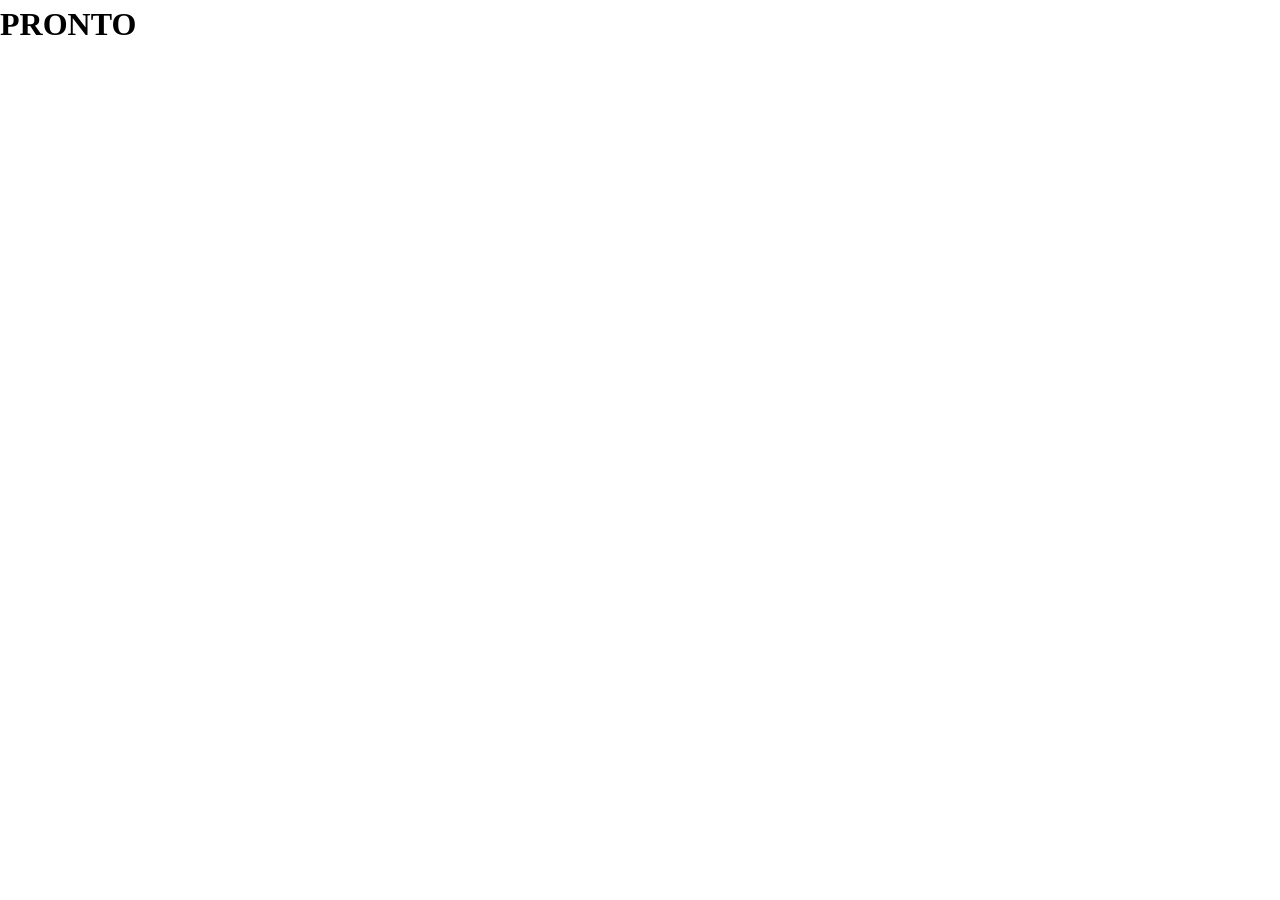
==== index.html @ c09a4a3f "atualização" ====
<!DOCTYPE html>
<html lang="pt-BR">
<head>
    <meta charset="UTF-8">
    <meta name="viewport" content="width=device-width, initial-scale=1.0">
    <meta name="description" content="...">
    <meta name="keywords" content="sites, web">
    <meta name="author" content="Júlio César">
    <link id="dynamic-favicon" rel="shortcut icon" type="image/x-icon"
        href="https://s1-e.pinimg.com/webapp/favicon_48x48-ca576772.png">
    <title>HOME:Página Principal</title>
    <link rel="stylesheet" href="css/estilo.css">

    
</head>
    <body>
        <h1>PRONTO</h1>
    </body>
</html>
---- css/estilo.css ----
@charset "UTF-8";
@import "reset.css";
@import "cores.css";
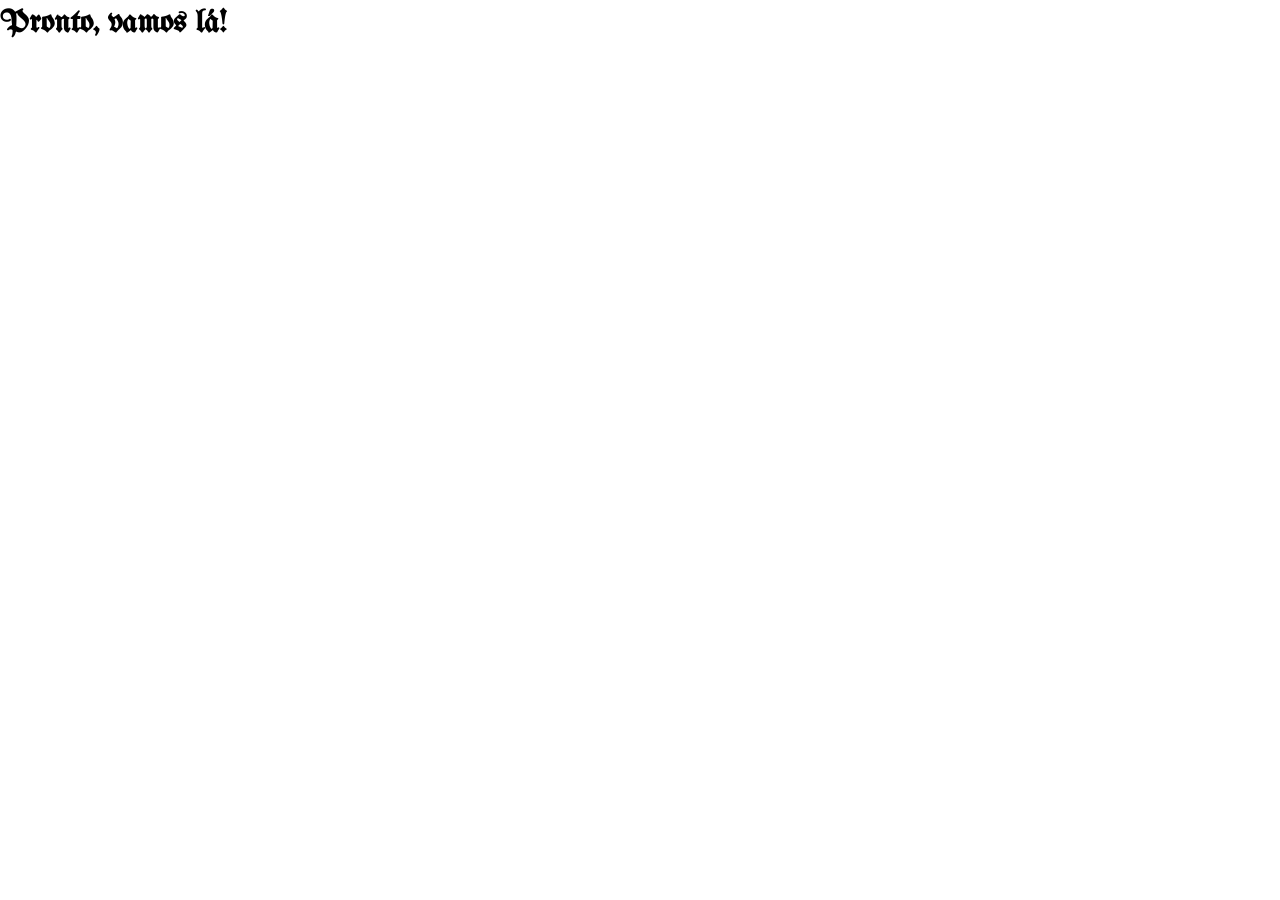
==== commit bb3da8c5: "atualizacao" ====
--- a/index.html
+++ b/index.html
@@ -9,11 +9,9 @@
     <link id="dynamic-favicon" rel="shortcut icon" type="image/x-icon"
         href="https://s1-e.pinimg.com/webapp/favicon_48x48-ca576772.png">
     <title>HOME:Página Principal</title>
-    <link rel="stylesheet" href="css/estilo.css">
-
-    
+    <link rel="stylesheet" href="css/estilo.css"> 
 </head>
     <body>
-        <h1>PRONTO</h1>
+        <h1>Pronto, vamos lá!</h1>
     </body>
 </html>
--- a/css/estilo.css
+++ b/css/estilo.css
@@ -1,3 +1,15 @@
 @charset "UTF-8";
 @import "reset.css";
 @import "cores.css";
+
+@font-face{
+    font-family: Unifranklin;
+    src: url(fontes/UnifrakturMaguntia-Regular.ttf) ;
+}
+
+body{
+    color: var(--platinum);
+    font-family: Unifranklin;
+    background-color: var(--midnight-violet);
+}
+
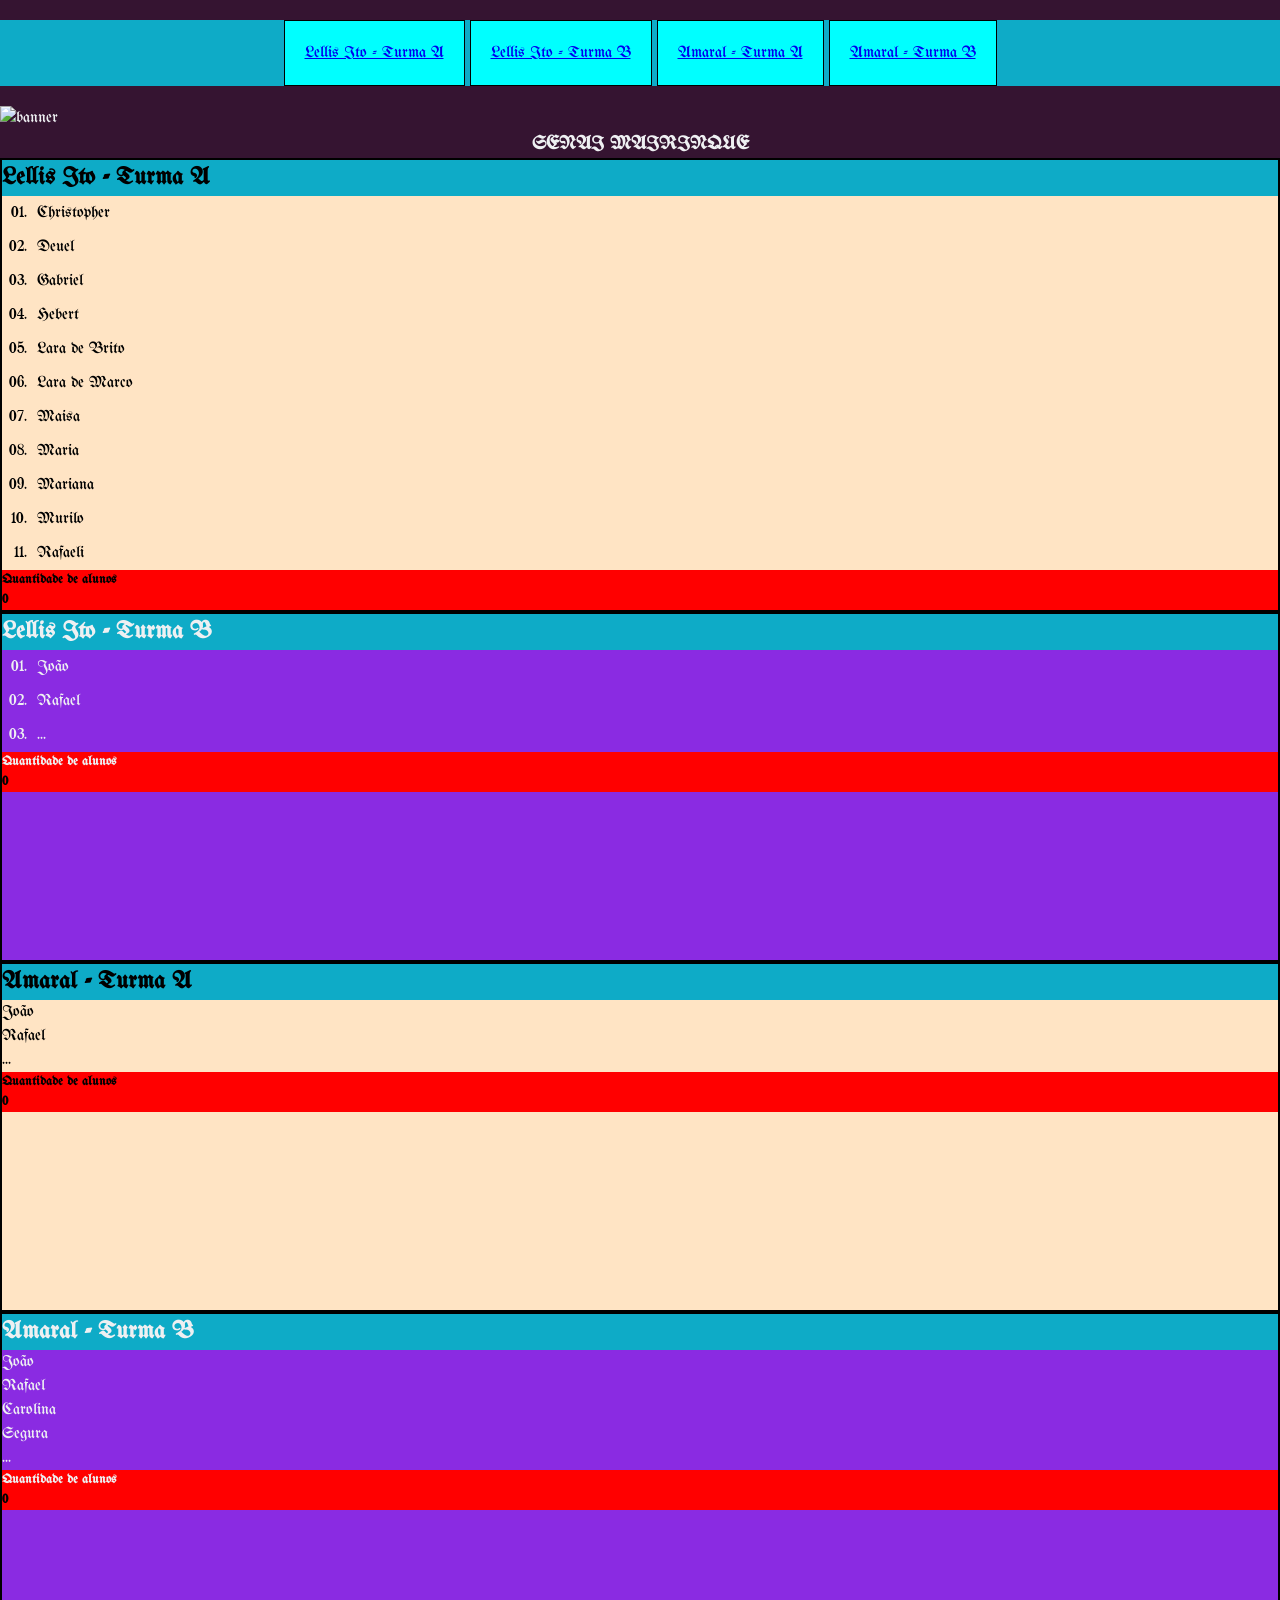
==== commit 76c60ede: "atualização com recursos do professor" ====
--- a/index.html
+++ b/index.html
@@ -1,5 +1,6 @@
 <!DOCTYPE html>
 <html lang="pt-BR">
+
 <head>
     <meta charset="UTF-8">
     <meta name="viewport" content="width=device-width, initial-scale=1.0">
@@ -9,9 +10,126 @@
     <link id="dynamic-favicon" rel="shortcut icon" type="image/x-icon"
         href="https://s1-e.pinimg.com/webapp/favicon_48x48-ca576772.png">
     <title>HOME:Página Principal</title>
-    <link rel="stylesheet" href="css/estilo.css"> 
+    <link rel="stylesheet" href="css/estilo.css">
+
 </head>
-    <body>
-        <h1>Pronto, vamos lá!</h1>
-    </body>
+
+<body>
+    <header>
+        <nav class="menu ">
+            <ul>
+                <li><a href="#LellisA">Lellis Ito - Turma A</a></li>
+                <li><a href="#LellisB">Lellis Ito - Turma B</a></li>
+                <li><a href="#AmaralA">Amaral - Turma A</a></li>
+                <li><a href="#AmaralB">Amaral - Turma B</a></li>
+            </ul>
+        </nav>
+    </header>
+
+    <div>
+        <picture>
+            <source media="(max-width:650px)" srcset="img/banner-600_350.svg">
+            <source media="(max-width:465px)" srcset="img/banner-450_200.svg">
+            <img class="img-banner" src="img/banner.svg" alt="banner">
+        </picture>
+    </div>
+
+    <section class="senai mk">
+        <section id="turmas">
+            <h1 class="tituloPrincipal">SENAI MAIRINQUE</h1>
+
+            <section class="sala turma_A lellis " id="LellisA">
+                <header>
+                    <h2>Lellis Ito - Turma A</h2>
+                </header>
+                <article>
+                    <ul class="listaAlunos" id="alunosLellis_A">
+                        <li>Christopher</li>
+                        <li>Deuel</li>
+                        <li>Gabriel</li>
+                        <li>Hebert</li>
+                        <li>Lara de Brito</li>
+                        <li>Lara de Marco</li>
+                        <li>Maisa</li>
+                        <li>Maria</li>
+                        <li>Mariana</li>
+                        <li>Murilo</li>
+                        <li>Rafaeli</li>
+                    </ul>
+                </article>
+                <footer>
+                    <h3>Quantidade de alunos
+                        <mark>
+                            <p id="qtdAlunosLellis_A">0</p>
+                        </mark>
+                    </h3>
+                </footer>
+            </section>
+
+            <section class="sala turma_B lellis " id="LellisB">
+                <header>
+                    <h2>Lellis Ito - Turma B</h2>
+                </header>
+                <article>
+                    <ul class="listaAlunos" id="alunosLellis_B">
+                        <li>João</li>
+                        <li>Rafael</li>
+                        <li>...</li>
+                    </ul>
+                </article>
+                <footer>
+                    <h3>Quantidade de alunos
+                        <mark>
+                            <p id="qtdAlunosLellis_B">0</p>
+                        </mark>
+                    </h3>
+                </footer>
+            </section>
+
+            <section class="sala turma_A amaral " id="AmaralA">
+                <header>
+                    <h2>Amaral - Turma A</h2>
+                </header>
+                <article>
+                    <ul id="alunosAmaral_A">
+                        <li>João</li>
+                        <li>Rafael</li>
+                        <li>...</li>
+                    </ul>
+                </article>
+                <footer>
+                    <h3>Quantidade de alunos
+                        <mark>
+                            <p id="qtdAlunosAmaral_A">0</p>
+                        </mark>
+                    </h3>
+                </footer>
+            </section>
+
+            <section class="sala turma_B amaral " id="AmaralB">
+                <header>
+                    <h2>Amaral - Turma B</h2>
+                </header>
+                <article>
+                    <ul id="alunosAmaral_B">
+                        <li>João</li>
+                        <li>Rafael</li>
+                        <li>Carolina</li>
+                        <li>Segura</li>
+                        <li>...</li>
+                    </ul>
+                </article>
+                <footer>
+                    <h3>Quantidade de alunos
+                        <mark>
+                            <p id="qtdAlunosAmaral_B">0</p>
+                        </mark>
+                    </h3>
+                </footer>
+            </section>
+        </section>
+
+    </section>
+</body>
+
 </html>
--- a/css/estilo.css
+++ b/css/estilo.css
@@ -13,3 +13,72 @@
     background-color: var(--midnight-violet);
 }
 
+.tituloPrincipal{
+    text-align: center;
+}
+.img-banner {
+    margin-left: auto;
+    margin-right: auto;
+}
+
+header {
+    background-color: rgb(14, 171, 199);
+}
+.menu {
+    text-align: center;
+    margin: 20px 0;
+}
+.menu ul {
+    list-style: none;
+}
+
+.menu ul li {
+    display: inline-block;
+    padding: 20px;
+    border: 1px solid #000;
+    background-color: aqua;
+}
+
+section {
+    /* background-color: aquamarine; */
+}
+
+/* section section{
+           font-size: 0;
+        }    */
+#turmas .sala {
+    display: inline-block;
+    vertical-align: top;
+    background-color: burlywood;
+    min-height: 300px;
+    width: 100%;
+    min-height: 350px;
+    border: 2px solid #000;
+    box-sizing: border-box;
+}
+
+#turmas footer {
+    background-color: red;
+}
+
+#turmas footer h3 {
+    font-size: smaller;
+}
+
+#turmas .sala.turma_A{
+    background-color: bisque;
+    color: #000;
+}
+
+#turmas .sala.turma_B{
+    background-color: blueviolet;
+}
+
+
+.listaAlunos {
+    list-style: decimal-leading-zero;
+    margin-left: 30px;
+}
+.listaAlunos li {
+    padding: 5px;
+}
